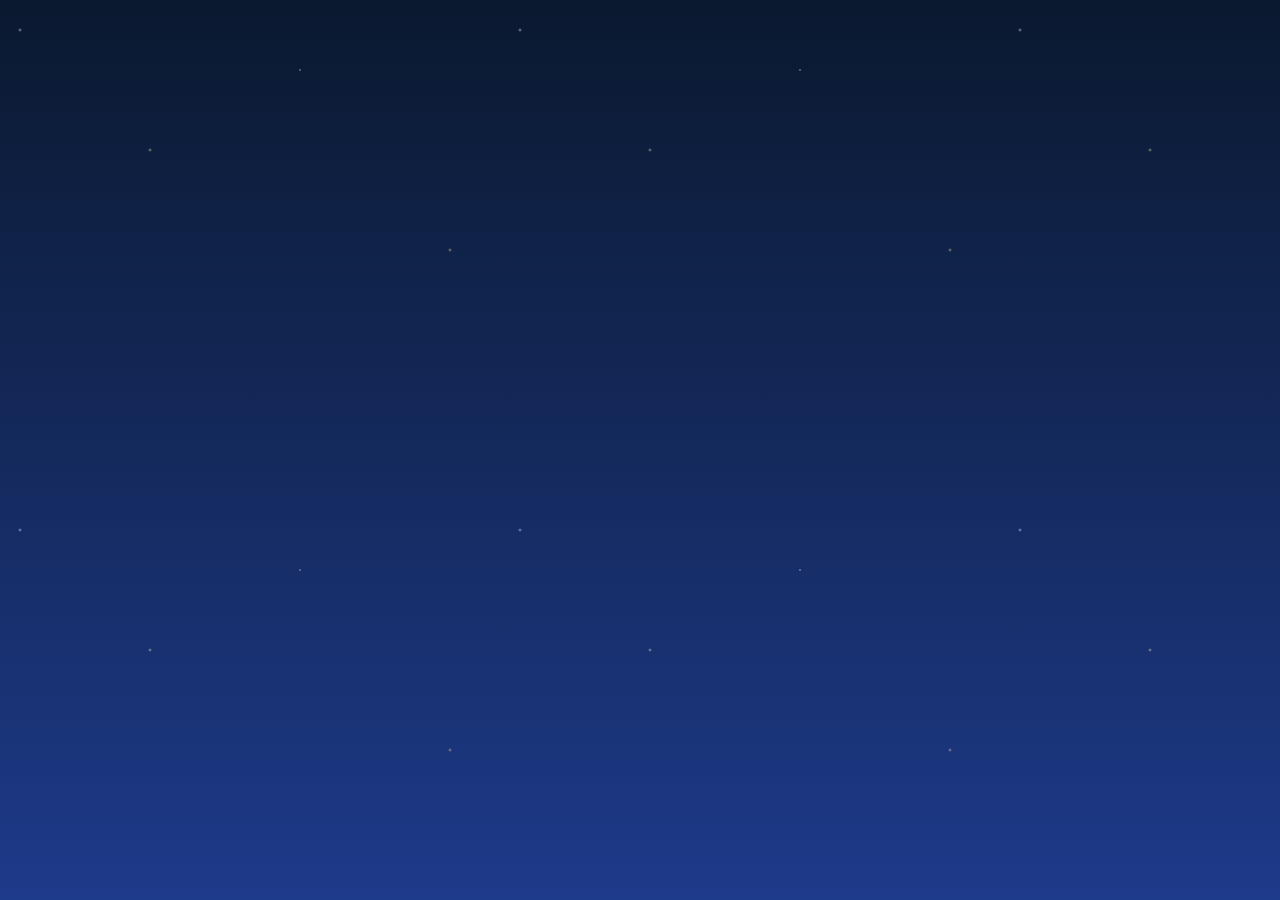
==== test.html @ 329e1efd "Add initial HTML structure for Christmas Wishboard" ====
<!DOCTYPE html>
<html lang="zh-Hant">
<head>
    <meta charset="UTF-8">
    <meta name="viewport" content="width=device-width, initial-scale=1.0">
    <title>聖誕祈福願望板 | Christmas Wishboard</title>
    <!-- Google Fonts 引入溫暖優雅的字體 -->
    <link rel="preconnect" href="https://fonts.googleapis.com">
    <link rel="preconnect" href="https://fonts.gstatic.com" crossorigin>
    <link href="https://fonts.googleapis.com/css2?family=Noto+Sans+TC:wght@300;400;500;700&family=Playfair+Display:ital,wght@0,600;1,400&display=swap" rel="stylesheet">
    
    <style>
        /* ==========================================================================
           1. 全域變數與基本樣式設定 (Global Styles & Variables)
           ========================================================================== */
        :root {
            --bg-night-top: #0a192f;
            --bg-night-bottom: #1e3a8a;
            --accent-gold: #f59e0b;
            --accent-gold-light: #fef3c7;
            --accent-red: #dc2626;
            --accent-green: #15803d;
            --text-light: #f8fafc;
            --text-dark: #1e293b;
            --card-bg-warm: rgba(255, 255, 255, 0.9);
            --card-shadow: 0 10px 25px -5px rgba(0, 0, 0, 0.3);
            --border-radius: 16px;
        }

        * {
            box-sizing: border-box;
            margin: 0;
            padding: 0;
        }

        body {
            font-family: 'Noto Sans TC', sans-serif;
            background: linear-gradient(180deg, var(--bg-night-top) 0%, var(--bg-night-bottom) 100%);
            color: var(--text-light);
            min-height: 100vh;
            display: flex;
            flex-direction: column;
            overflow-x: hidden;
            position: relative;
        }

        /* 背景夢幻星空微光效果 */
        body::before {
            content: '';
            position: absolute;
            top: 0;
            left: 0;
            width: 100%;
            height: 100%;
            background-image: 
                radial-gradient(2px 2px at 20px 30px, #ffffff, rgba(0,0,0,0)),
                radial-gradient(2px 2px at 150px 150px, #fef3c7, rgba(0,0,0,0)),
                radial-gradient(1.5px 1.5px at 300px 70px, #ffffff, rgba(0,0,0,0)),
                radial-gradient(2px 2px at 450px 250px, #fde68a, rgba(0,0,0,0));
            background-repeat: repeat;
            background-size: 500px 500px;
            opacity: 0.5;
            pointer-events: none;
        }

        /* ==========================================================================
           2. 頂部頁首區塊 (Header Section)
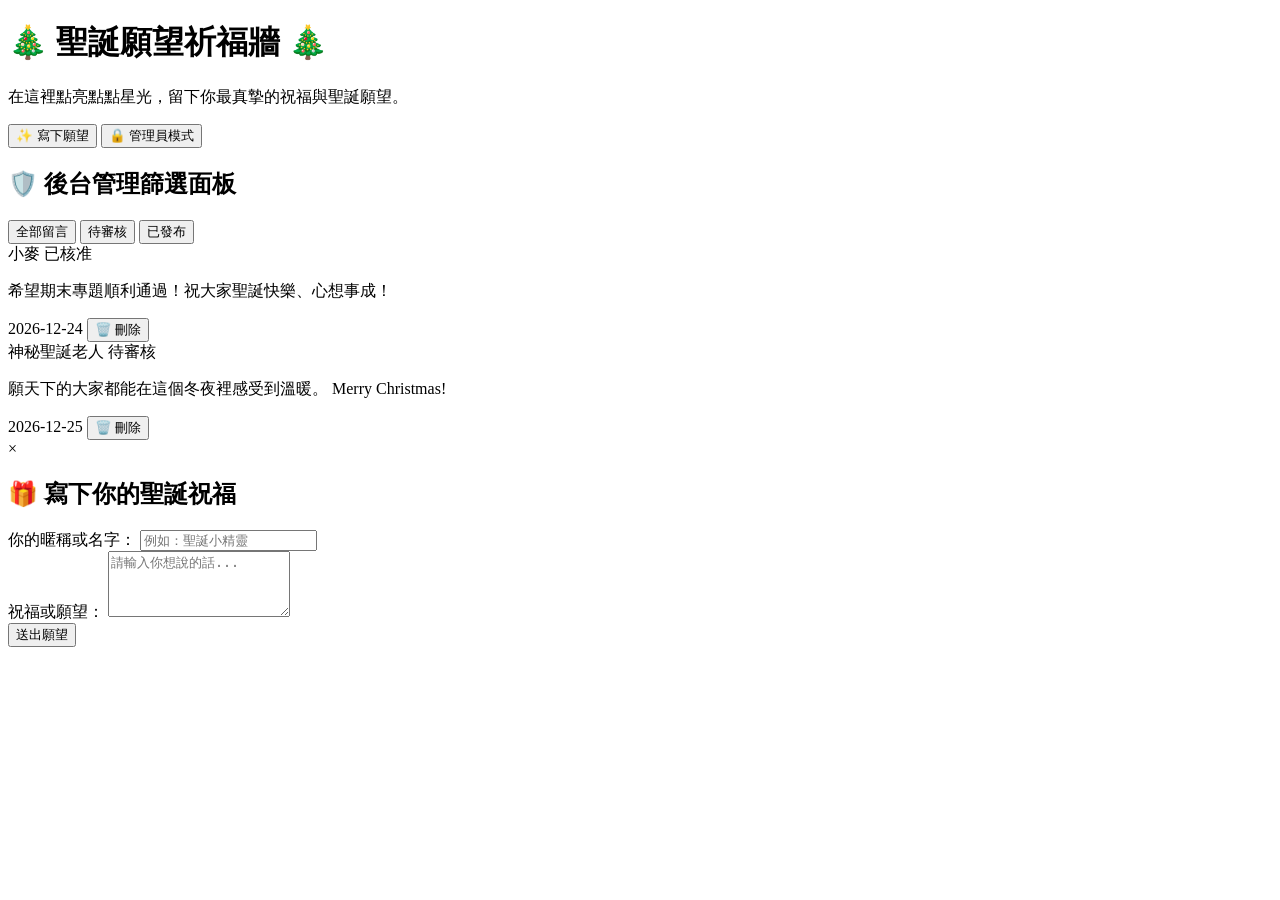
==== commit 9032ee12: "Update HTML language attribute and title" ====
--- a/test.html
+++ b/test.html
@@ -1,67 +1,82 @@
 <!DOCTYPE html>
-<html lang="zh-Hant">
+<html lang="zh-TW">
 <head>
     <meta charset="UTF-8">
     <meta name="viewport" content="width=device-width, initial-scale=1.0">
-    <title>聖誕祈福願望板 | Christmas Wishboard</title>
-    <!-- Google Fonts 引入溫暖優雅的字體 -->
-    <link rel="preconnect" href="https://fonts.googleapis.com">
-    <link rel="preconnect" href="https://fonts.gstatic.com" crossorigin>
-    <link href="https://fonts.googleapis.com/css2?family=Noto+Sans+TC:wght@300;400;500;700&family=Playfair+Display:ital,wght@0,600;1,400&display=swap" rel="stylesheet">
-    
-    <style>
-        /* ==========================================================================
-           1. 全域變數與基本樣式設定 (Global Styles & Variables)
-           ========================================================================== */
-        :root {
-            --bg-night-top: #0a192f;
-            --bg-night-bottom: #1e3a8a;
-            --accent-gold: #f59e0b;
-            --accent-gold-light: #fef3c7;
-            --accent-red: #dc2626;
-            --accent-green: #15803d;
-            --text-light: #f8fafc;
-            --text-dark: #1e293b;
-            --card-bg-warm: rgba(255, 255, 255, 0.9);
-            --card-shadow: 0 10px 25px -5px rgba(0, 0, 0, 0.3);
-            --border-radius: 16px;
-        }
+    <title>聖誕祈福願望板 Christmas Wishboard</title>
+    <!-- 引入外部 CSS 檔案 -->
+    <link rel="stylesheet" href="style.css">
+</head>
+<body>
 
-        * {
-            box-sizing: border-box;
-            margin: 0;
-            padding: 0;
-        }
+    <!-- 頂部頁首與標題區 -->
+    <header class="site-header">
+        <h1>🎄 聖誕願望祈福牆 🎄</h1>
+        <p>在這裡點亮點點星光，留下你最真摯的祝福與聖誕願望。</p>
+        <div class="action-buttons">
+            <button id="open-modal-btn" class="btn primary-btn">✨ 寫下願望</button>
+            <button id="toggle-admin-btn" class="btn admin-toggle-btn">🔒 管理員模式</button>
+        </div>
+    </header>
 
-        body {
-            font-family: 'Noto Sans TC', sans-serif;
-            background: linear-gradient(180deg, var(--bg-night-top) 0%, var(--bg-night-bottom) 100%);
-            color: var(--text-light);
-            min-height: 100vh;
-            display: flex;
-            flex-direction: column;
-            overflow-x: hidden;
-            position: relative;
-        }
+    <!-- 管理者控制面板（預設隱藏，僅顯示骨架） -->
+    <section id="admin-panel" class="admin-panel hidden">
+        <h2>🛡️ 後台管理篩選面板</h2>
+        <div class="filter-controls">
+            <button class="filter-btn active">全部留言</button>
+            <button class="filter-btn">待審核</button>
+            <button class="filter-btn">已發布</button>
+        </div>
+    </section>
 
-        /* 背景夢幻星空微光效果 */
-        body::before {
-            content: '';
-            position: absolute;
-            top: 0;
-            left: 0;
-            width: 100%;
-            height: 100%;
-            background-image: 
-                radial-gradient(2px 2px at 20px 30px, #ffffff, rgba(0,0,0,0)),
-                radial-gradient(2px 2px at 150px 150px, #fef3c7, rgba(0,0,0,0)),
-                radial-gradient(1.5px 1.5px at 300px 70px, #ffffff, rgba(0,0,0,0)),
-                radial-gradient(2px 2px at 450px 250px, #fde68a, rgba(0,0,0,0));
-            background-repeat: repeat;
-            background-size: 500px 500px;
-            opacity: 0.5;
-            pointer-events: none;
-        }
+    <!-- 主要願望牆區塊（白板區） -->
+    <main class="board-container">
+        <!-- 假資料範例：示範未來留言卡片在 HTML 中的樣子 -->
+        <div class="wish-card gold">
+            <div class="card-header">
+                <span class="author">小麥</span>
+                <span class="badge approved">已核准</span>
+            </div>
+            <p class="content">希望期末專題順利通過！祝大家聖誕快樂、心想事成！</p>
+            <div class="card-footer">
+                <span class="date">2026-12-24</span>
+                <button class="delete-btn admin-only hidden">🗑️ 刪除</button>
+            </div>
+        </div>
 
-        /* ==========================================================================
-           2. 頂部頁首區塊 (Header Section)
+        <div class="wish-card red">
+            <div class="card-header">
+                <span class="author">神秘聖誕老人</span>
+                <span class="badge pending">待審核</span>
+            </div>
+            <p class="content">願天下的大家都能在這個冬夜裡感受到溫暖。 Merry Christmas!</p>
+            <div class="card-footer">
+                <span class="date">2026-12-25</span>
+                <button class="delete-btn admin-only hidden">🗑️ 刪除</button>
+            </div>
+        </div>
+    </main>
+
+    <!-- 發布願望的彈窗 (Modal) -->
+    <div id="wish-modal" class="modal-overlay hidden">
+        <div class="modal-content">
+            <span id="close-modal-btn" class="close-btn">&times;</span>
+            <h2>🎁 寫下你的聖誕祝福</h2>
+            <form id="wish-form">
+                <div class="form-group">
+                    <label for="user-name">你的暱稱或名字：</label>
+                    <input type="text" id="user-name" placeholder="例如：聖誕小精靈" required>
+                </div>
+                <div class="form-group">
+                    <label for="wish-text">祝福或願望：</label>
+                    <textarea id="wish-text" rows="4" placeholder="請輸入你想說的話..." required></textarea>
+                </div>
+                <button type="button" class="btn primary-btn submit-btn">送出願望</button>
+            </form>
+        </div>
+    </div>
+
+    <!-- 引入外部 JavaScript 檔案 -->
+    <script src="script.js"></script>
+</body>
+</html>
